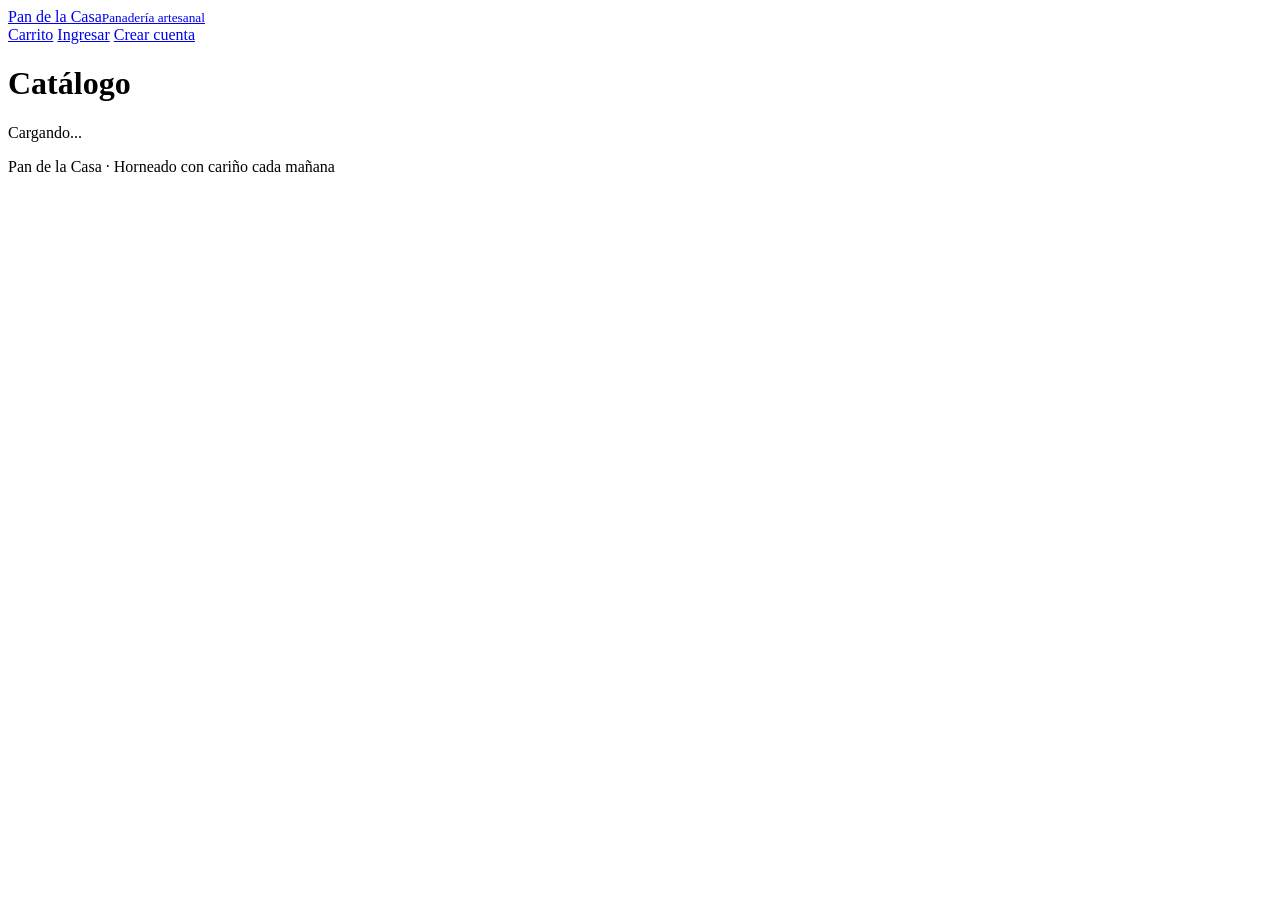
==== web/index.html @ a656a6c2 "feat(web): bakery visual polish" ====
<!doctype html>
<html lang="es">
  <head>
    <meta charset="utf-8" />
    <meta name="viewport" content="width=device-width, initial-scale=1" />
    <title>Pan de la Casa</title>
    <link rel="stylesheet" href="/css/styles.css" />
  </head>
  <body>
    <header>
      <a href="/" class="brand">Pan de la Casa<small>Panadería artesanal</small></a>
      <nav>
        <a href="/cart.html">Carrito</a>
        <a href="/login.html" data-guest>Ingresar</a>
        <a href="/register.html" data-guest>Crear cuenta</a>
        <a href="/account.html" data-user hidden>Mi cuenta</a>
        <a href="/" id="logout" data-user hidden>Salir</a>
      </nav>
    </header>
    <main>
      <h1>Catálogo</h1>
      <div id="catalog" class="product-grid" aria-live="polite">Cargando...</div>
    </main>
    <footer><p>Pan de la Casa · Horneado con cariño cada mañana</p></footer>
    <script type="module" src="/js/nav.js"></script>
    <script type="module" src="/js/catalog.js"></script>
  </body>
</html>
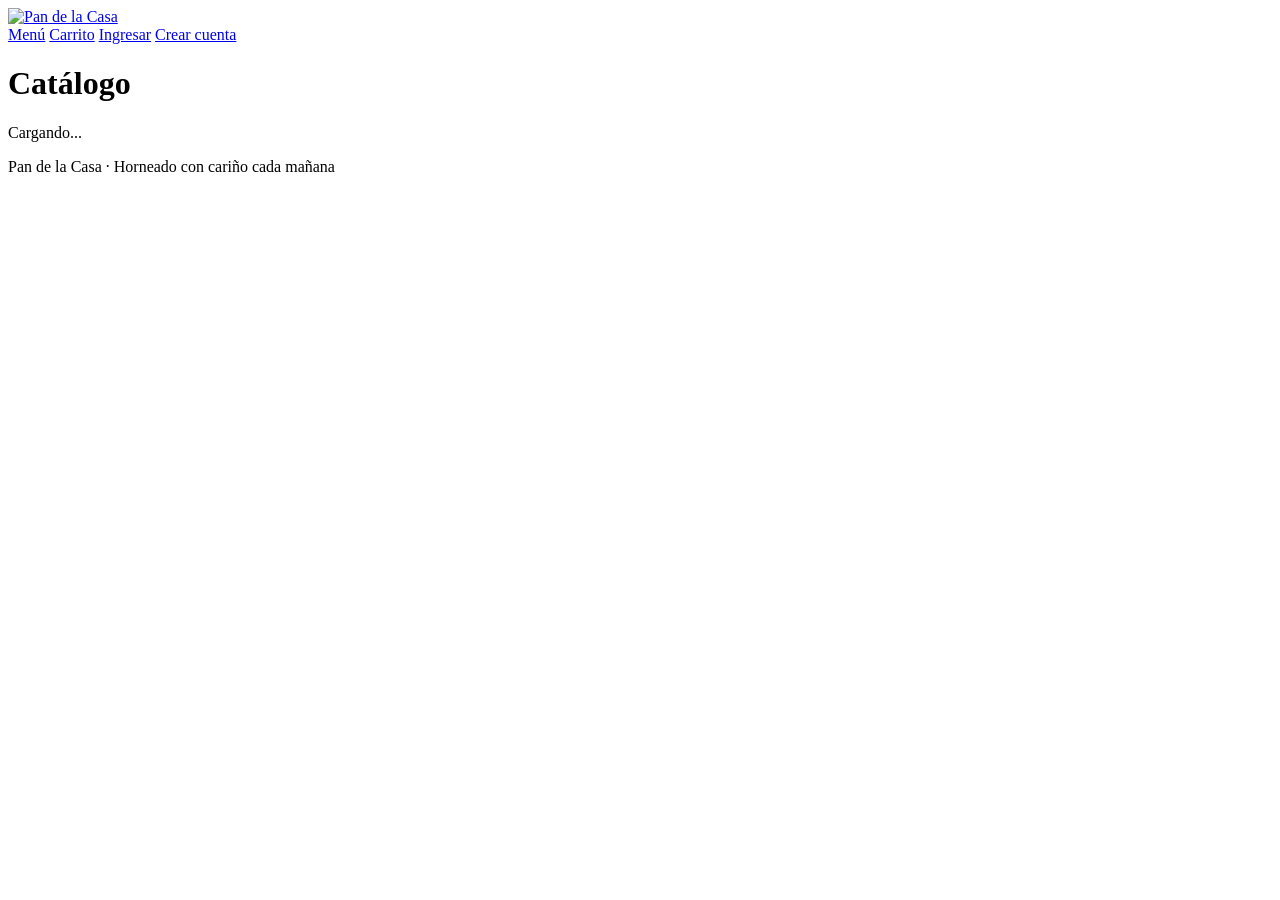
==== commit 2b57f705: "feat(web): restyle login, register, product and account pages" ====
--- a/web/index.html
+++ b/web/index.html
@@ -4,17 +4,19 @@
     <meta charset="utf-8" />
     <meta name="viewport" content="width=device-width, initial-scale=1" />
     <title>Pan de la Casa</title>
+    <link rel="icon" href="/img/favicon.svg" type="image/svg+xml" />
     <link rel="stylesheet" href="/css/styles.css" />
   </head>
   <body>
     <header>
-      <a href="/" class="brand">Pan de la Casa<small>Panadería artesanal</small></a>
+      <a href="/" class="brand"><img src="/img/logo.svg" alt="Pan de la Casa" /></a>
       <nav>
-        <a href="/cart.html">Carrito</a>
-        <a href="/login.html" data-guest>Ingresar</a>
-        <a href="/register.html" data-guest>Crear cuenta</a>
-        <a href="/account.html" data-user hidden>Mi cuenta</a>
-        <a href="/" id="logout" data-user hidden>Salir</a>
+        <a href="/" data-icon="utensils">Menú</a>
+        <a href="/cart.html" data-icon="shopping-cart">Carrito<span class="nav-badge" id="cart-count" hidden></span></a>
+        <a href="/login.html" data-icon="log-in" data-guest>Ingresar</a>
+        <a href="/register.html" data-icon="user-plus" data-guest>Crear cuenta</a>
+        <a href="/account.html" data-icon="user" data-user hidden>Mi cuenta</a>
+        <a href="/" id="logout" data-icon="log-out" data-user hidden>Salir</a>
       </nav>
     </header>
     <main>
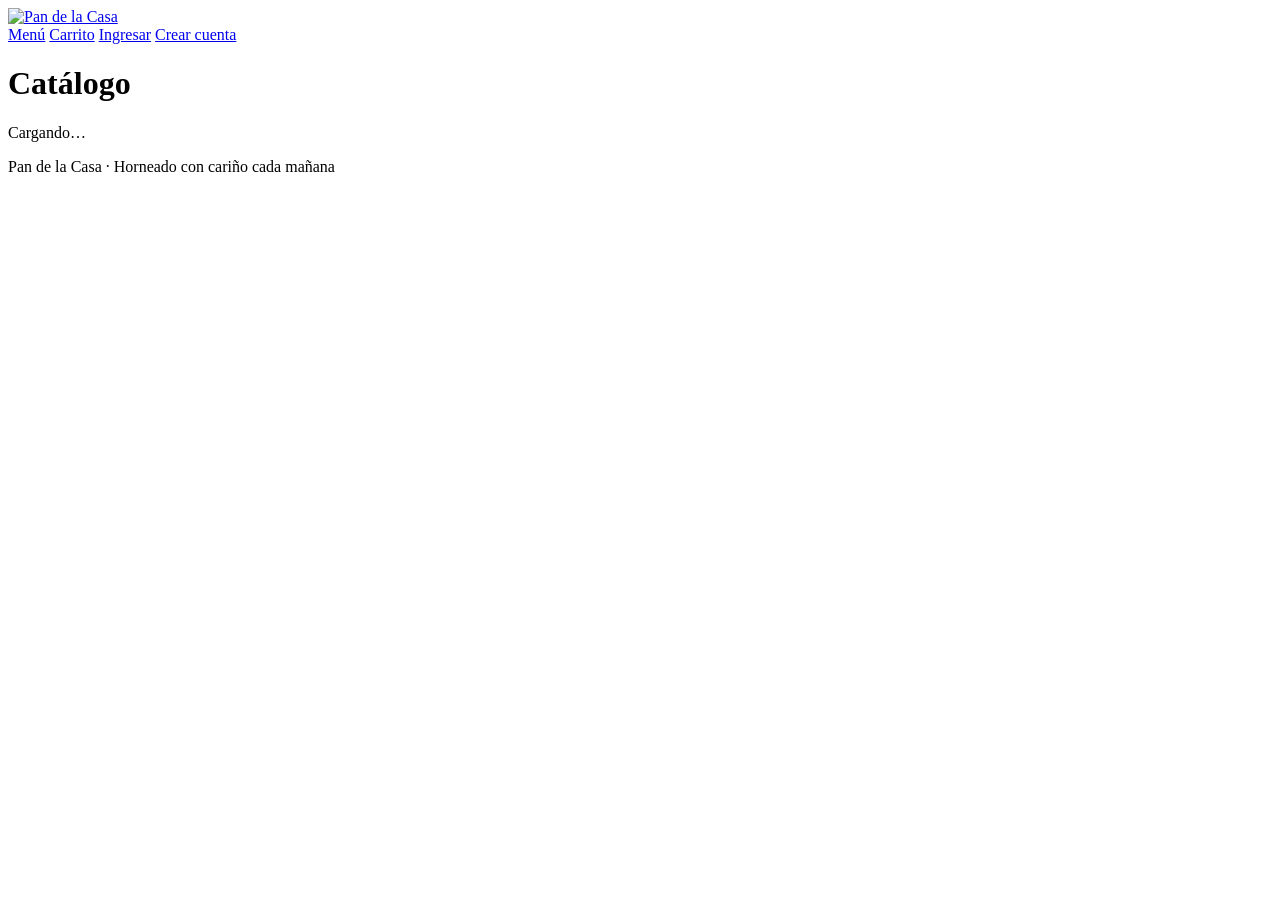
==== commit 0b611498: "fix(web): stop duplicate loading announcements" ====
--- a/web/index.html
+++ b/web/index.html
@@ -21,7 +21,7 @@
     </header>
     <main>
       <h1>Catálogo</h1>
-      <div id="catalog" class="product-grid" aria-live="polite">Cargando...</div>
+      <div id="catalog" class="product-grid" aria-live="polite">Cargando…</div>
     </main>
     <footer><p>Pan de la Casa · Horneado con cariño cada mañana</p></footer>
     <script type="module" src="/js/nav.js"></script>
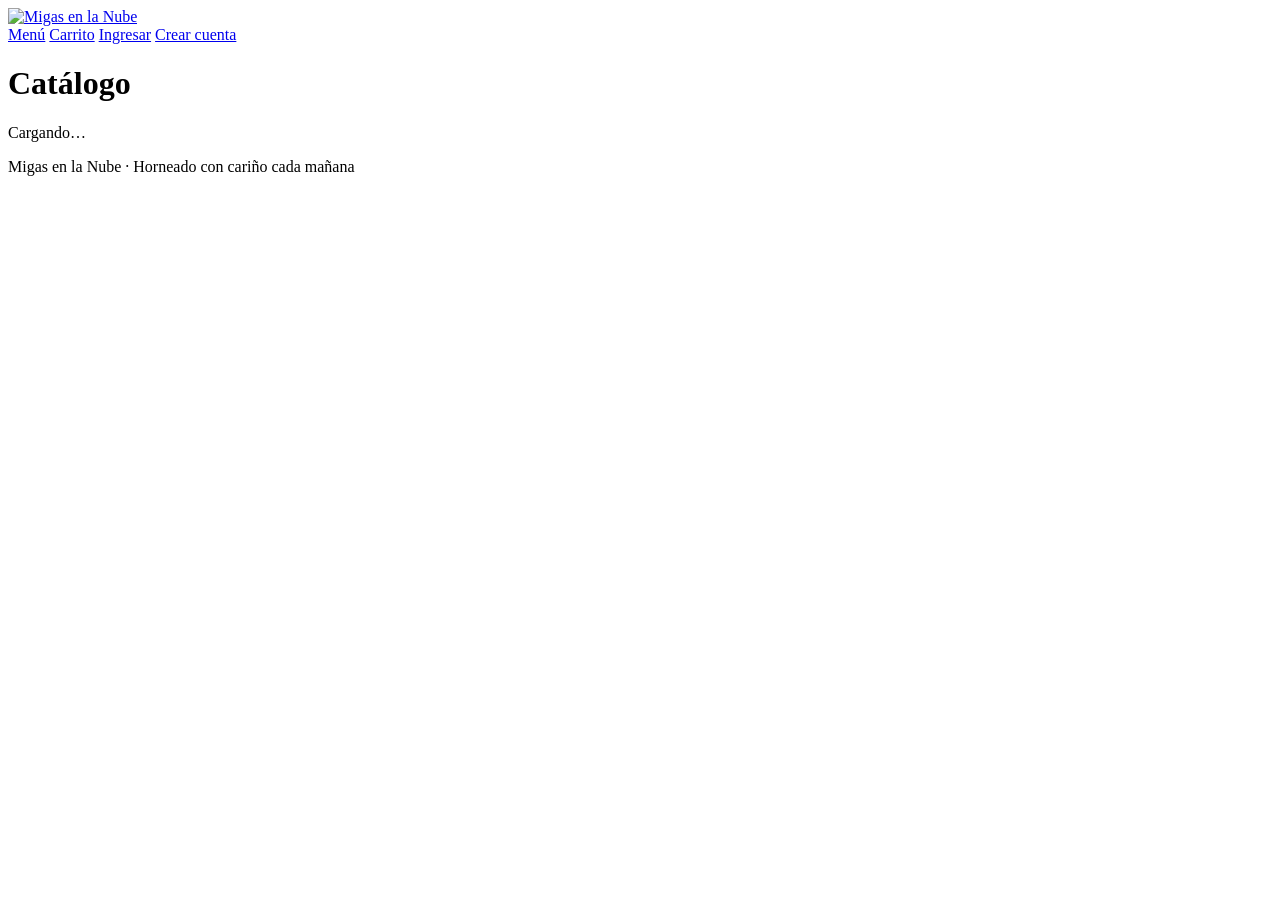
==== commit feaf4d47: "chore(brand): rename to Migas en la Nube" ====
--- a/web/index.html
+++ b/web/index.html
@@ -3,13 +3,13 @@
   <head>
     <meta charset="utf-8" />
     <meta name="viewport" content="width=device-width, initial-scale=1" />
-    <title>Pan de la Casa</title>
+    <title>Migas en la Nube</title>
     <link rel="icon" href="/img/favicon.svg" type="image/svg+xml" />
     <link rel="stylesheet" href="/css/styles.css" />
   </head>
   <body>
     <header>
-      <a href="/" class="brand"><img src="/img/logo.svg" alt="Pan de la Casa" /></a>
+      <a href="/" class="brand"><img src="/img/logo.svg" alt="Migas en la Nube" /></a>
       <nav>
         <a href="/" data-icon="utensils">Menú</a>
         <a href="/cart.html" data-icon="shopping-cart">Carrito<span class="nav-badge" id="cart-count" hidden></span></a>
@@ -23,7 +23,7 @@
       <h1>Catálogo</h1>
       <div id="catalog" class="product-grid" aria-live="polite">Cargando…</div>
     </main>
-    <footer><p>Pan de la Casa · Horneado con cariño cada mañana</p></footer>
+    <footer><p>Migas en la Nube · Horneado con cariño cada mañana</p></footer>
     <script type="module" src="/js/nav.js"></script>
     <script type="module" src="/js/catalog.js"></script>
   </body>
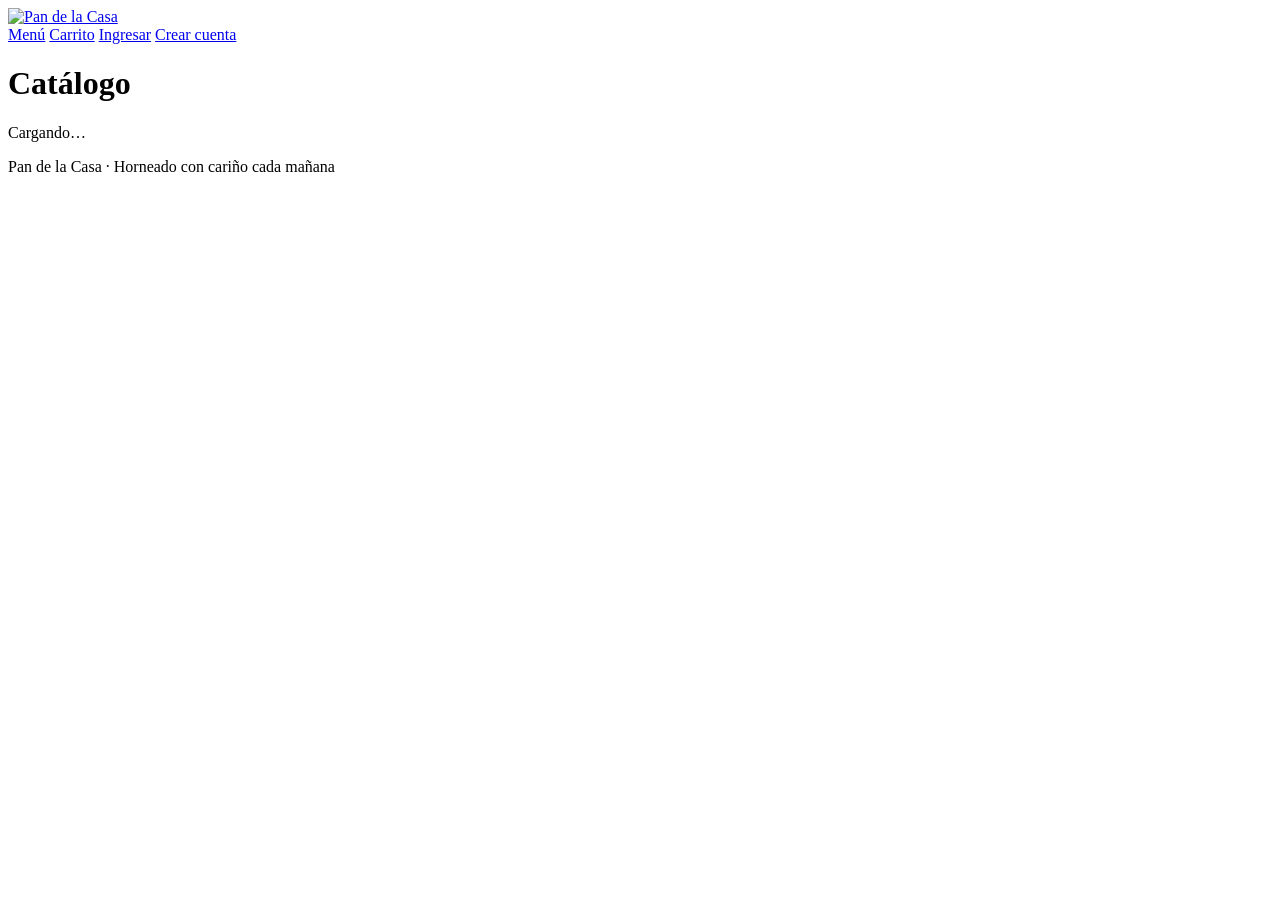
==== commit 76b5a084: "Merge pull request #40 from Andr3xDev/dev Rollout #3 25.11.26" ====
--- a/web/index.html
+++ b/web/index.html
@@ -3,13 +3,13 @@
   <head>
     <meta charset="utf-8" />
     <meta name="viewport" content="width=device-width, initial-scale=1" />
-    <title>Migas en la Nube</title>
+    <title>Pan de la Casa</title>
     <link rel="icon" href="/img/favicon.svg" type="image/svg+xml" />
     <link rel="stylesheet" href="/css/styles.css" />
   </head>
   <body>
     <header>
-      <a href="/" class="brand"><img src="/img/logo.svg" alt="Migas en la Nube" /></a>
+      <a href="/" class="brand"><img src="/img/logo.svg" alt="Pan de la Casa" /></a>
       <nav>
         <a href="/" data-icon="utensils">Menú</a>
         <a href="/cart.html" data-icon="shopping-cart">Carrito<span class="nav-badge" id="cart-count" hidden></span></a>
@@ -23,7 +23,7 @@
       <h1>Catálogo</h1>
       <div id="catalog" class="product-grid" aria-live="polite">Cargando…</div>
     </main>
-    <footer><p>Migas en la Nube · Horneado con cariño cada mañana</p></footer>
+    <footer><p>Pan de la Casa · Horneado con cariño cada mañana</p></footer>
     <script type="module" src="/js/nav.js"></script>
     <script type="module" src="/js/catalog.js"></script>
   </body>
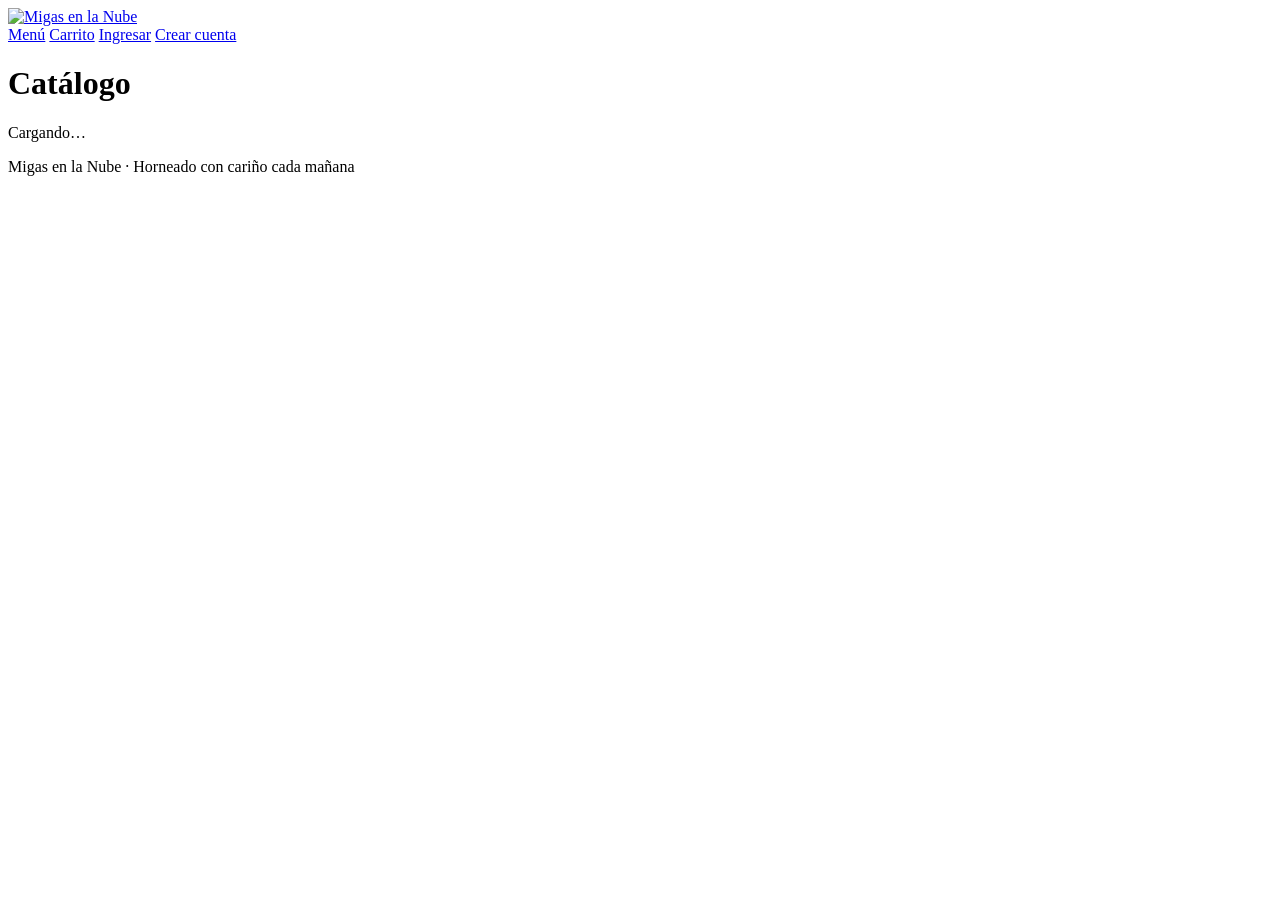
==== commit 69f3a9b5: "Merge pull request #41 from Andr3xDev/feature/026-app-adjustments feat: cart limits, restock, status" ====
--- a/web/index.html
+++ b/web/index.html
@@ -3,13 +3,13 @@
   <head>
     <meta charset="utf-8" />
     <meta name="viewport" content="width=device-width, initial-scale=1" />
-    <title>Pan de la Casa</title>
+    <title>Migas en la Nube</title>
     <link rel="icon" href="/img/favicon.svg" type="image/svg+xml" />
     <link rel="stylesheet" href="/css/styles.css" />
   </head>
   <body>
     <header>
-      <a href="/" class="brand"><img src="/img/logo.svg" alt="Pan de la Casa" /></a>
+      <a href="/" class="brand"><img src="/img/logo.svg" alt="Migas en la Nube" /></a>
       <nav>
         <a href="/" data-icon="utensils">Menú</a>
         <a href="/cart.html" data-icon="shopping-cart">Carrito<span class="nav-badge" id="cart-count" hidden></span></a>
@@ -23,7 +23,7 @@
       <h1>Catálogo</h1>
       <div id="catalog" class="product-grid" aria-live="polite">Cargando…</div>
     </main>
-    <footer><p>Pan de la Casa · Horneado con cariño cada mañana</p></footer>
+    <footer><p>Migas en la Nube · Horneado con cariño cada mañana</p></footer>
     <script type="module" src="/js/nav.js"></script>
     <script type="module" src="/js/catalog.js"></script>
   </body>
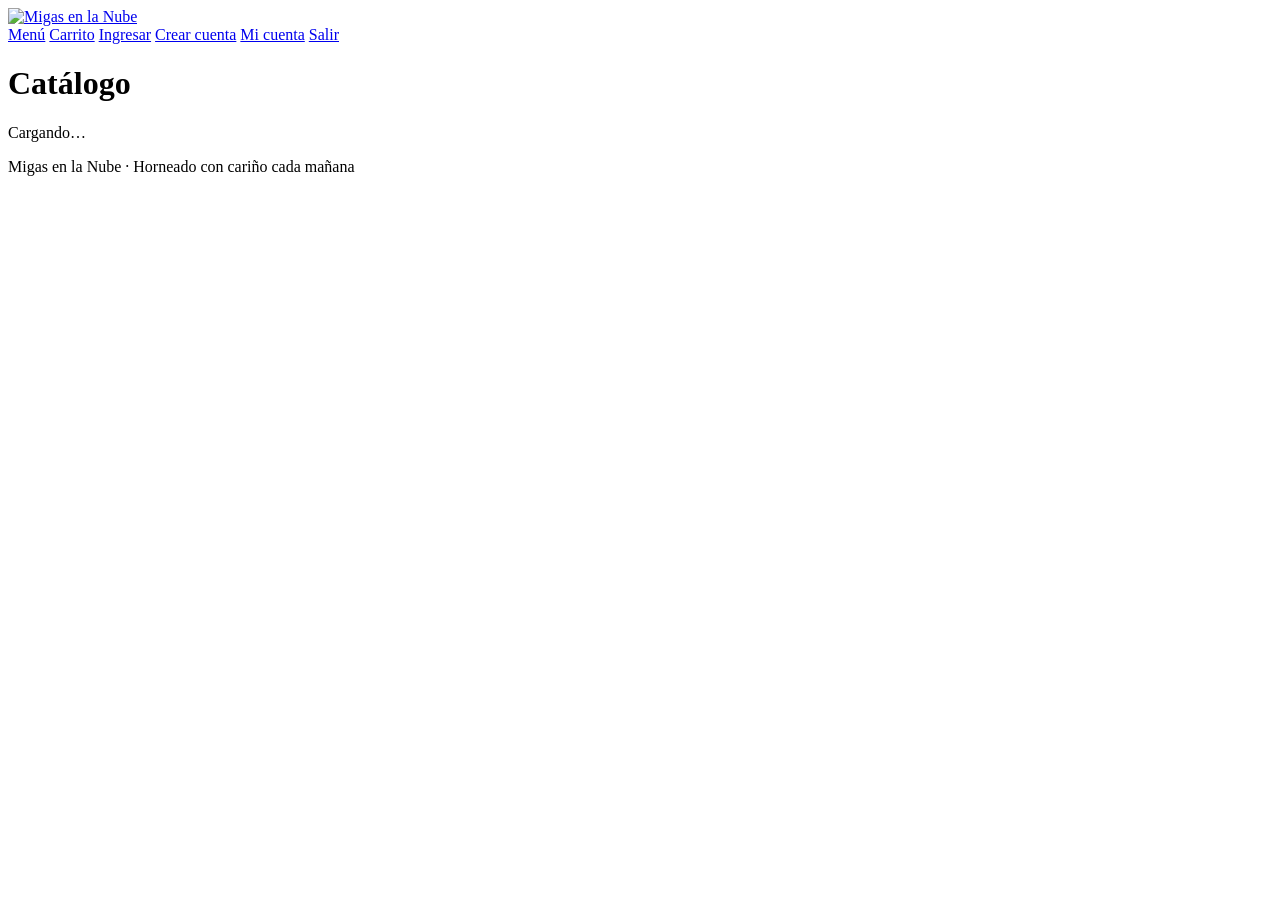
==== commit 0b432166: "fix(web): set auth state before first paint to stop nav flicker" ====
--- a/web/index.html
+++ b/web/index.html
@@ -5,6 +5,7 @@
     <meta name="viewport" content="width=device-width, initial-scale=1" />
     <title>Migas en la Nube</title>
     <link rel="icon" href="/img/favicon.svg" type="image/svg+xml" />
+    <script src="/js/auth-boot.js"></script>
     <link rel="stylesheet" href="/css/styles.css" />
   </head>
   <body>
@@ -15,8 +16,8 @@
         <a href="/cart.html" data-icon="shopping-cart">Carrito<span class="nav-badge" id="cart-count" hidden></span></a>
         <a href="/login.html" data-icon="log-in" data-guest>Ingresar</a>
         <a href="/register.html" data-icon="user-plus" data-guest>Crear cuenta</a>
-        <a href="/account.html" data-icon="user" data-user hidden>Mi cuenta</a>
-        <a href="/" id="logout" data-icon="log-out" data-user hidden>Salir</a>
+        <a href="/account.html" data-icon="user" data-user>Mi cuenta</a>
+        <a href="/" id="logout" data-icon="log-out" data-user>Salir</a>
       </nav>
     </header>
     <main>
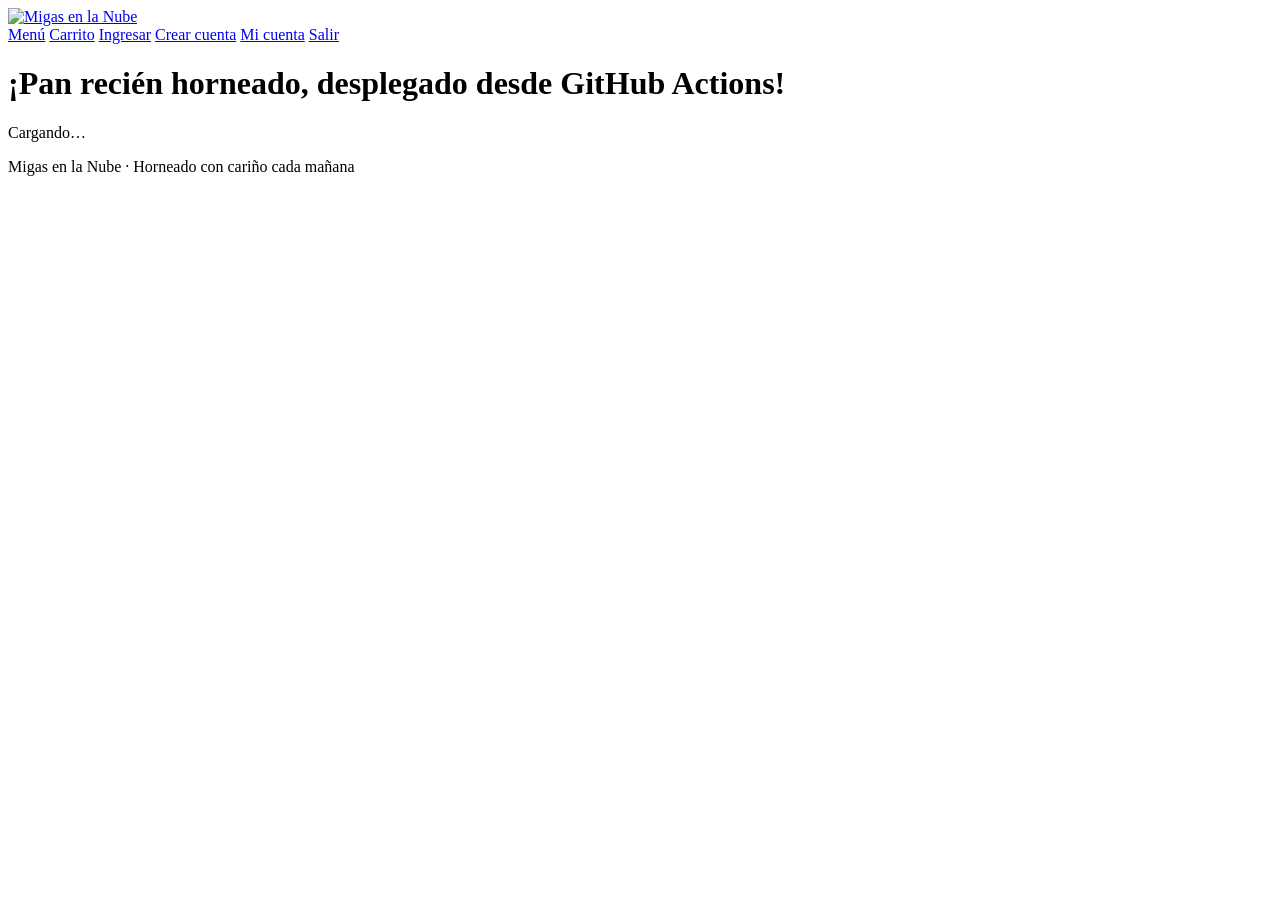
==== commit 8f8d21af: "feat(web): new home heading for live deploy demo" ====
--- a/web/index.html
+++ b/web/index.html
@@ -21,7 +21,7 @@
       </nav>
     </header>
     <main>
-      <h1>Catálogo</h1>
+      <h1>¡Pan recién horneado, desplegado desde GitHub Actions!</h1>
       <div id="catalog" class="product-grid" aria-live="polite">Cargando…</div>
     </main>
     <footer><p>Migas en la Nube · Horneado con cariño cada mañana</p></footer>
